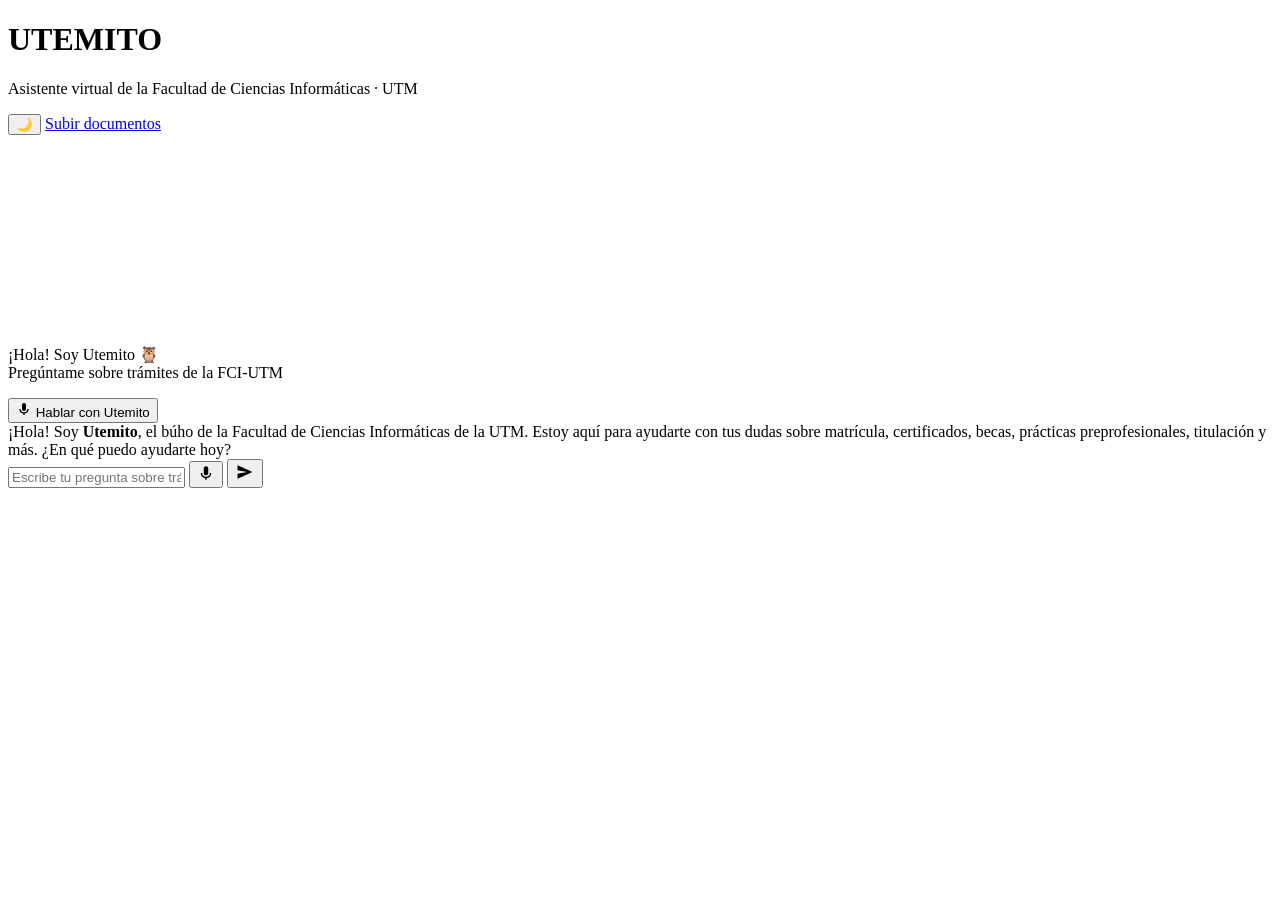
==== frontend/index.html @ cf1ff5ad "Proyecto Utemito" ====
<!DOCTYPE html>
<html lang="es">
<head>
<meta charset="UTF-8">
<meta name="viewport" content="width=device-width, initial-scale=1.0">
<title>Utemito - Asistente Virtual FCI-UTM</title>
<script>
  // Aplica el tema guardado ANTES de pintar la pagina, para evitar el
  // parpadeo de claro->oscuro al recargar con el modo oscuro activado.
  try {
    if (localStorage.getItem('utemito_theme') === 'dark') {
      document.documentElement.setAttribute('data-theme', 'dark');
    }
  } catch (e) {}
</script>
<link rel="stylesheet" href="/css/style.css?v=6">
</head>
<body>

<div class="app">

  <header class="app-header">
    <div class="header-info">
      <h1>UTEMITO</h1>
      <p>Asistente virtual de la Facultad de Ciencias Informáticas · UTM</p>
    </div>
    <div class="header-actions">
      <button type="button" id="themeToggleBtn" class="header-link theme-toggle-btn" aria-label="Cambiar a modo oscuro" title="Cambiar a modo oscuro">🌙</button>
      <a href="/admin" class="header-link">Subir documentos</a>
    </div>
  </header>

  <main class="chat-layout">

    <aside class="avatar-panel">
      <div class="avatar-wrap" id="avatarWrap">
        <video id="buhoVideo" class="buho-video" width="190" height="190" autoplay muted playsinline preload="auto" poster="/animaciones/poster.jpg"></video>
      </div>
      <p class="avatar-caption" id="avatarCaption">¡Hola! Soy Utemito 🦉<br>Pregúntame sobre trámites de la FCI-UTM</p>

      <button type="button" class="voice-mode-btn" id="voiceModeBtn">
        <svg viewBox="0 0 24 24" width="16" height="16" fill="currentColor"><path d="M12 15a3 3 0 0 0 3-3V6a3 3 0 0 0-6 0v6a3 3 0 0 0 3 3zm5-3a5 5 0 0 1-10 0H5a7 7 0 0 0 6 6.92V21h2v-2.08A7 7 0 0 0 19 12h-2z"/></svg>
        <span id="voiceModeLabel">Hablar con Utemito</span>
      </button>
      <p class="voice-mode-hint" id="voiceModeHint" hidden></p>
    </aside>

    <section class="chat-panel">
      <div class="messages" id="messages">
        <div class="msg msg-bot">
          <div class="bubble">
            ¡Hola! Soy <strong>Utemito</strong>, el búho de la Facultad de Ciencias Informáticas de la UTM.
            Estoy aquí para ayudarte con tus dudas sobre matrícula, certificados, becas, prácticas
            preprofesionales, titulación y más. ¿En qué puedo ayudarte hoy?
          </div>
        </div>
      </div>

      <form class="chat-input" id="chatForm" autocomplete="off">
        <input type="text" id="chatInput" placeholder="Escribe tu pregunta sobre trámites de la FCI..." maxlength="500" />
        <button type="button" id="micBtn" aria-label="Preguntar por voz" title="Preguntar por voz">
          <svg viewBox="0 0 24 24" width="18" height="18" fill="currentColor">
            <path d="M12 15a3 3 0 0 0 3-3V6a3 3 0 0 0-6 0v6a3 3 0 0 0 3 3zm5-3a5 5 0 0 1-10 0H5a7 7 0 0 0 6 6.92V21h2v-2.08A7 7 0 0 0 19 12h-2z"/>
          </svg>
        </button>
        <button type="submit" id="sendBtn" aria-label="Enviar">
          <svg viewBox="0 0 24 24" width="20" height="20" fill="none">
            <path d="M3 20l18-8L3 4v6l12 2-12 2v6z" fill="currentColor"/>
          </svg>
        </button>
      </form>
    </section>

  </main>
</div>

<script src="/js/chat.js?v=8"></script>
</body>
</html>
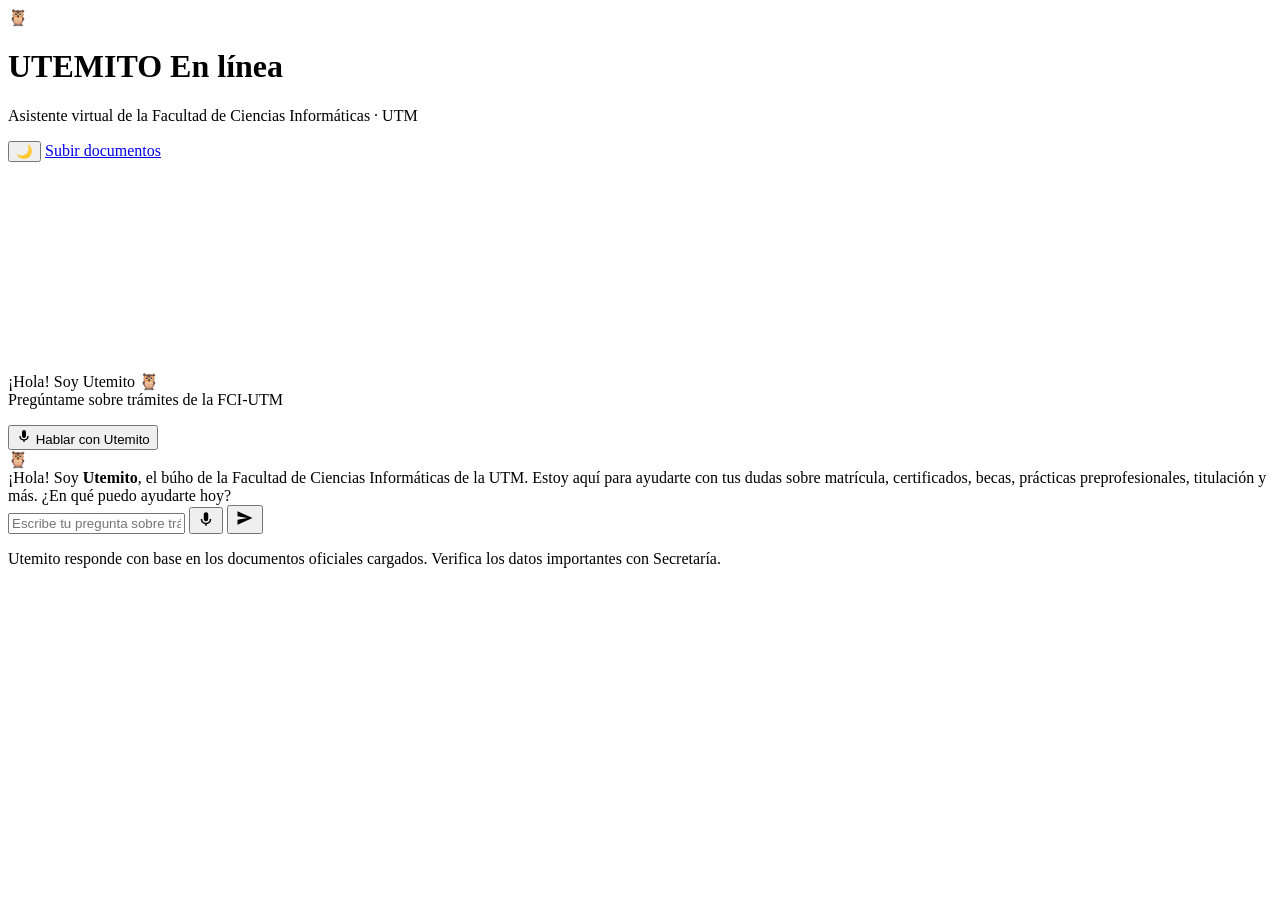
==== commit be62cf11: "Rediseña la interfaz del chat con animaciones Fondo con auroras, tarjetas de vidrio, anillo y ondas " ====
--- a/frontend/index.html
+++ b/frontend/index.html
@@ -3,6 +3,7 @@
 <head>
 <meta charset="UTF-8">
 <meta name="viewport" content="width=device-width, initial-scale=1.0">
+<meta name="theme-color" content="#00983d">
 <title>Utemito - Asistente Virtual FCI-UTM</title>
 <script>
   // Aplica el tema guardado ANTES de pintar la pagina, para evitar el
@@ -13,15 +14,18 @@
     }
   } catch (e) {}
 </script>
-<link rel="stylesheet" href="/css/style.css?v=6">
+<link rel="stylesheet" href="/css/style.css?v=7">
 </head>
 <body>
+
+<div class="fondo-vivo" aria-hidden="true"><span></span><span></span><span></span></div>
 
 <div class="app">
 
   <header class="app-header">
+    <div class="brand-mark" aria-hidden="true">🦉</div>
     <div class="header-info">
-      <h1>UTEMITO</h1>
+      <h1>UTEMITO <span class="estado-en-linea"><i></i>En línea</span></h1>
       <p>Asistente virtual de la Facultad de Ciencias Informáticas · UTM</p>
     </div>
     <div class="header-actions">
@@ -33,9 +37,12 @@
   <main class="chat-layout">
 
     <aside class="avatar-panel">
-      <div class="avatar-wrap" id="avatarWrap">
-        <video id="buhoVideo" class="buho-video" width="190" height="190" autoplay muted playsinline preload="auto" poster="/animaciones/poster.jpg"></video>
+      <div class="avatar-stage">
+        <div class="avatar-wrap" id="avatarWrap">
+          <video id="buhoVideo" class="buho-video" width="190" height="190" autoplay muted playsinline preload="auto" poster="/animaciones/poster.jpg"></video>
+        </div>
       </div>
+      <div class="onda-voz" aria-hidden="true"><i></i><i></i><i></i><i></i><i></i><i></i><i></i></div>
       <p class="avatar-caption" id="avatarCaption">¡Hola! Soy Utemito 🦉<br>Pregúntame sobre trámites de la FCI-UTM</p>
 
       <button type="button" class="voice-mode-btn" id="voiceModeBtn">
@@ -46,12 +53,16 @@
     </aside>
 
     <section class="chat-panel">
-      <div class="messages" id="messages">
+      <div class="messages" id="messages" aria-live="polite">
         <div class="msg msg-bot">
-          <div class="bubble">
-            ¡Hola! Soy <strong>Utemito</strong>, el búho de la Facultad de Ciencias Informáticas de la UTM.
-            Estoy aquí para ayudarte con tus dudas sobre matrícula, certificados, becas, prácticas
-            preprofesionales, titulación y más. ¿En qué puedo ayudarte hoy?
+          <div class="msg-avatar" aria-hidden="true">🦉</div>
+          <div class="msg-content">
+            <div class="bubble">
+              ¡Hola! Soy <strong>Utemito</strong>, el búho de la Facultad de Ciencias Informáticas de la UTM.
+              Estoy aquí para ayudarte con tus dudas sobre matrícula, certificados, becas, prácticas
+              preprofesionales, titulación y más. ¿En qué puedo ayudarte hoy?
+            </div>
+            <div class="sugerencias" id="sugerencias"></div>
           </div>
         </div>
       </div>
@@ -69,11 +80,12 @@
           </svg>
         </button>
       </form>
+      <p class="aviso-legal">Utemito responde con base en los documentos oficiales cargados. Verifica los datos importantes con Secretaría.</p>
     </section>
 
   </main>
 </div>
 
-<script src="/js/chat.js?v=8"></script>
+<script src="/js/chat.js?v=9"></script>
 </body>
 </html>
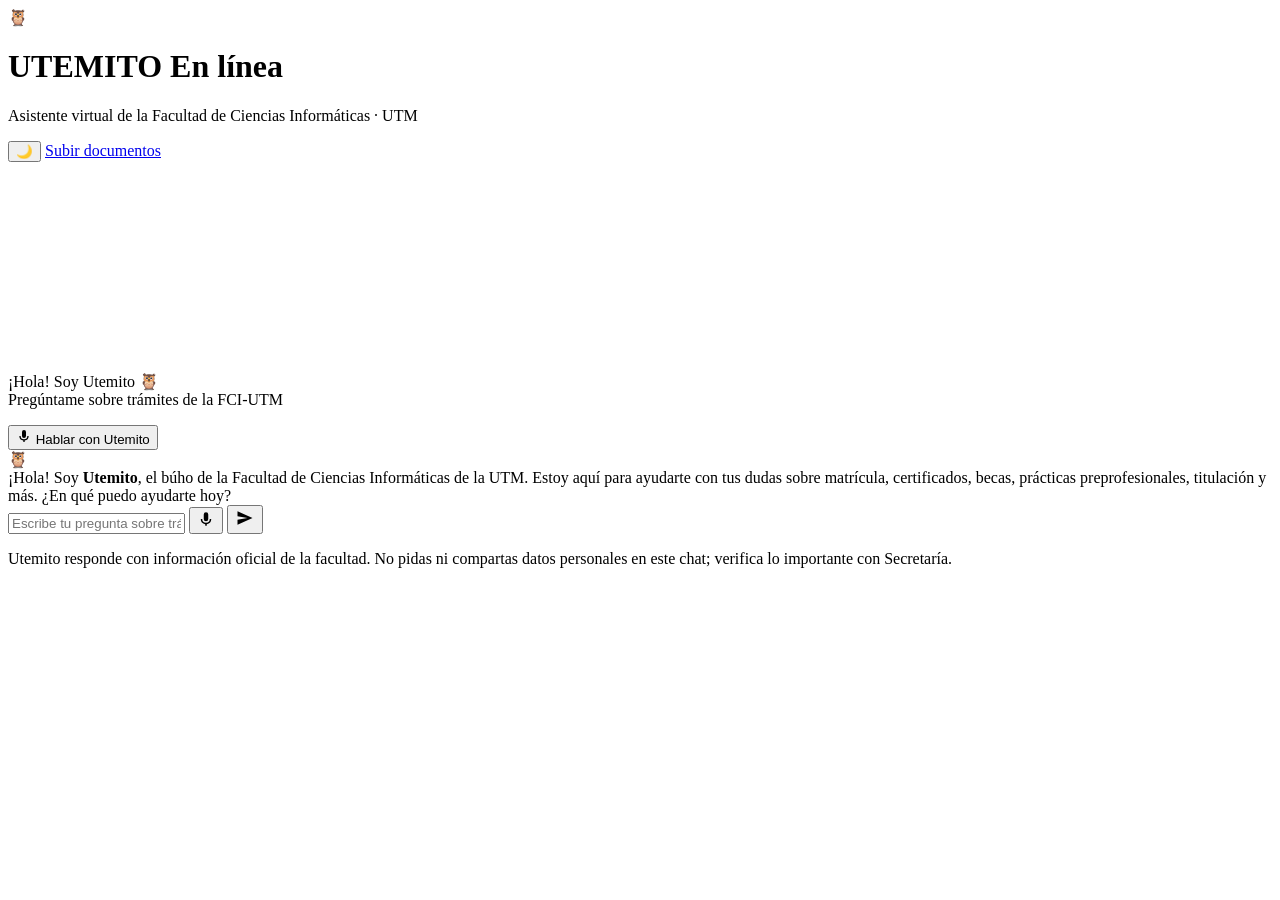
==== commit aa191bde: "Agrega seguridad y privacidad al chat: bloqueo de datos personales, antiinyeccion y limite de tasa -" ====
--- a/frontend/index.html
+++ b/frontend/index.html
@@ -80,12 +80,12 @@
           </svg>
         </button>
       </form>
-      <p class="aviso-legal">Utemito responde con base en los documentos oficiales cargados. Verifica los datos importantes con Secretaría.</p>
+      <p class="aviso-legal">Utemito responde con información oficial de la facultad. No pidas ni compartas datos personales en este chat; verifica lo importante con Secretaría.</p>
     </section>
 
   </main>
 </div>
 
-<script src="/js/chat.js?v=9"></script>
+<script src="/js/chat.js?v=10"></script>
 </body>
 </html>
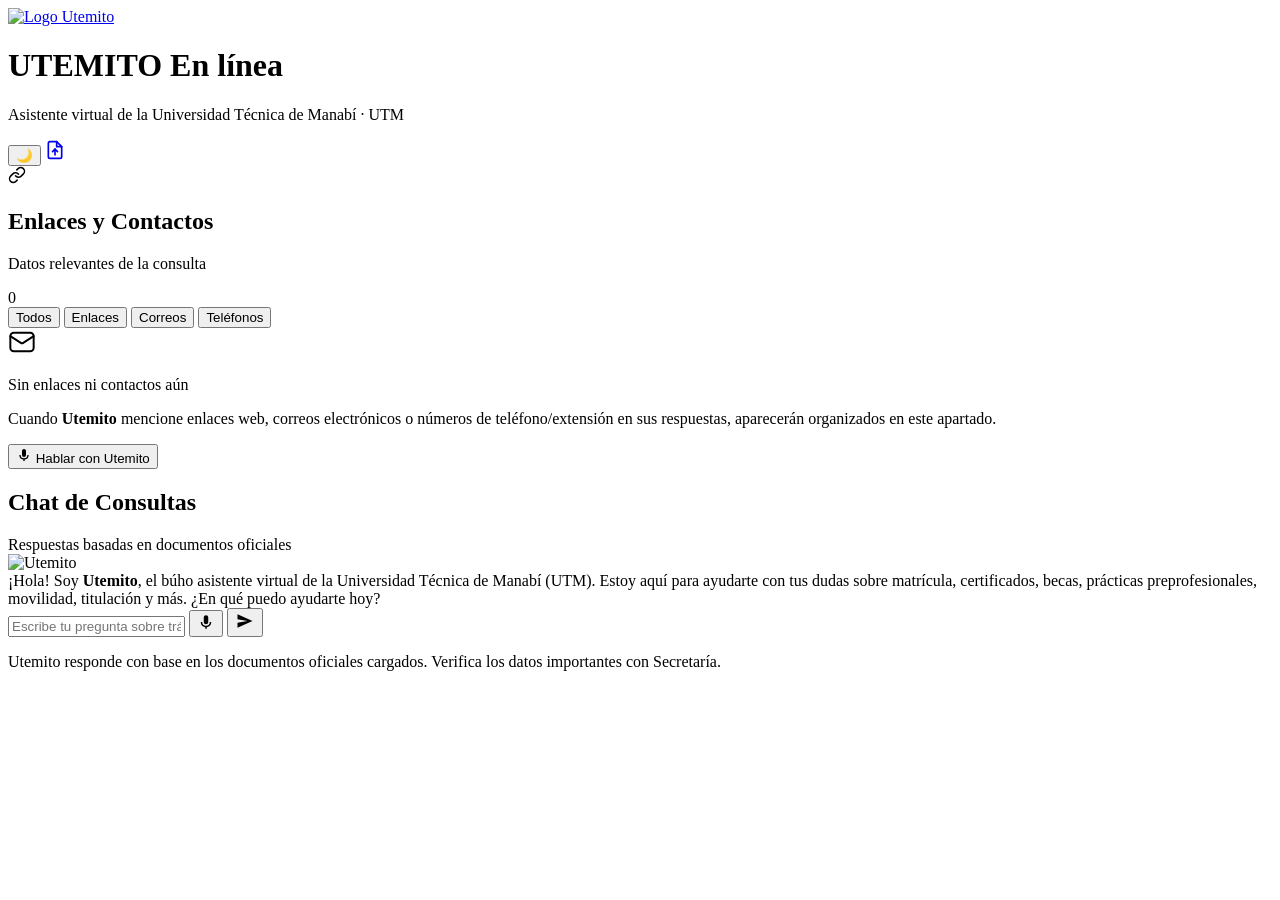
==== commit d875037c: "arreglos app" ====
--- a/frontend/index.html
+++ b/frontend/index.html
@@ -4,7 +4,7 @@
 <meta charset="UTF-8">
 <meta name="viewport" content="width=device-width, initial-scale=1.0">
 <meta name="theme-color" content="#00983d">
-<title>Utemito - Asistente Virtual FCI-UTM</title>
+<title>Utemito - Asistente Virtual UTM</title>
 <script>
   // Aplica el tema guardado ANTES de pintar la pagina, para evitar el
   // parpadeo de claro->oscuro al recargar con el modo oscuro activado.
@@ -14,7 +14,7 @@
     }
   } catch (e) {}
 </script>
-<link rel="stylesheet" href="/css/style.css?v=7">
+<link rel="stylesheet" href="/css/style.css?v=14">
 </head>
 <body>
 
@@ -23,52 +23,117 @@
 <div class="app">
 
   <header class="app-header">
-    <div class="brand-mark" aria-hidden="true">🦉</div>
+    <a href="/" class="brand-mark" aria-label="Inicio Utemito" title="Utemito · UTM">
+      <img src="/logo.jpeg" alt="Logo Utemito" />
+    </a>
     <div class="header-info">
       <h1>UTEMITO <span class="estado-en-linea"><i></i>En línea</span></h1>
-      <p>Asistente virtual de la Facultad de Ciencias Informáticas · UTM</p>
+      <p>Asistente virtual de la Universidad Técnica de Manabí · UTM</p>
     </div>
     <div class="header-actions">
-      <button type="button" id="themeToggleBtn" class="header-link theme-toggle-btn" aria-label="Cambiar a modo oscuro" title="Cambiar a modo oscuro">🌙</button>
-      <a href="/admin" class="header-link">Subir documentos</a>
+      <button type="button" id="themeToggleBtn" class="header-link header-icon-btn theme-toggle-btn" aria-label="Cambiar a modo oscuro" title="Cambiar a modo oscuro">🌙</button>
+      <a href="/admin" class="header-link header-icon-btn upload-nav-btn" aria-label="Subir documento / Administración" title="Subir documento (Panel de administración)">
+        <svg viewBox="0 0 24 24" width="20" height="20" fill="none" stroke="currentColor" stroke-width="2" stroke-linecap="round" stroke-linejoin="round" aria-hidden="true">
+          <path d="M14 2H6a2 2 0 0 0-2 2v16a2 2 0 0 0 2 2h12a2 2 0 0 0 2-2V8z"/>
+          <polyline points="14 2 14 8 20 8"/>
+          <line x1="12" y1="18" x2="12" y2="11"/>
+          <polyline points="9 14 12 11 15 14"/>
+        </svg>
+      </a>
     </div>
   </header>
 
   <main class="chat-layout">
 
-    <aside class="avatar-panel">
-      <div class="avatar-stage">
-        <div class="avatar-wrap" id="avatarWrap">
-          <video id="buhoVideo" class="buho-video" width="190" height="190" autoplay muted playsinline preload="auto" poster="/animaciones/poster.jpg"></video>
+    <!-- COLUMNA IZQUIERDA: Apartado de enlaces, correos y telefonos -->
+    <aside class="recursos-panel" id="recursosPanel" aria-label="Enlaces, correos y teléfonos">
+      <div class="panel-head">
+        <div class="panel-head-title">
+          <span class="panel-head-icon" aria-hidden="true">
+            <svg viewBox="0 0 24 24" width="18" height="18" fill="none" stroke="currentColor" stroke-width="2" stroke-linecap="round" stroke-linejoin="round">
+              <path d="M10 13a5 5 0 0 0 7.54.54l3-3a5 5 0 0 0-7.07-7.07l-1.72 1.71"/>
+              <path d="M14 11a5 5 0 0 0-7.54-.54l-3 3a5 5 0 0 0 7.07 7.07l1.71-1.71"/>
+            </svg>
+          </span>
+          <div>
+            <h2>Enlaces y Contactos</h2>
+            <p>Datos relevantes de la consulta</p>
+          </div>
+        </div>
+        <div class="panel-head-actions">
+          <span class="recursos-badge" id="recursosCount" title="Total de datos extraídos">0</span>
+          <button type="button" class="recursos-clear-btn" id="clearRecursosBtn" title="Limpiar lista" hidden>Limpiar</button>
         </div>
       </div>
-      <div class="onda-voz" aria-hidden="true"><i></i><i></i><i></i><i></i><i></i><i></i><i></i></div>
-      <p class="avatar-caption" id="avatarCaption">¡Hola! Soy Utemito 🦉<br>Pregúntame sobre trámites de la FCI-UTM</p>
 
-      <button type="button" class="voice-mode-btn" id="voiceModeBtn">
-        <svg viewBox="0 0 24 24" width="16" height="16" fill="currentColor"><path d="M12 15a3 3 0 0 0 3-3V6a3 3 0 0 0-6 0v6a3 3 0 0 0 3 3zm5-3a5 5 0 0 1-10 0H5a7 7 0 0 0 6 6.92V21h2v-2.08A7 7 0 0 0 19 12h-2z"/></svg>
-        <span id="voiceModeLabel">Hablar con Utemito</span>
-      </button>
-      <p class="voice-mode-hint" id="voiceModeHint" hidden></p>
+      <div class="recursos-filters" id="recursosFilters" role="tablist" aria-label="Filtrar datos">
+        <button type="button" class="recurso-filter active" data-filter="todos">Todos</button>
+        <button type="button" class="recurso-filter" data-filter="enlace">Enlaces</button>
+        <button type="button" class="recurso-filter" data-filter="correo">Correos</button>
+        <button type="button" class="recurso-filter" data-filter="telefono">Teléfonos</button>
+      </div>
+
+      <div class="recursos-list" id="recursosList" aria-live="polite">
+        <div class="recursos-empty" id="recursosEmpty">
+          <div class="recursos-empty-icon" aria-hidden="true">
+            <svg viewBox="0 0 24 24" width="28" height="28" fill="none" stroke="currentColor" stroke-width="1.7" stroke-linecap="round" stroke-linejoin="round">
+              <rect x="2" y="4" width="20" height="16" rx="3"/>
+              <path d="m22 7-8.97 5.7a1.94 1.94 0 0 1-2.06 0L2 7"/>
+            </svg>
+          </div>
+          <p class="recursos-empty-title">Sin enlaces ni contactos aún</p>
+          <p class="recursos-empty-desc">
+            Cuando <strong>Utemito</strong> mencione enlaces web, correos electrónicos o números de teléfono/extensión en sus respuestas, aparecerán organizados en este apartado.
+          </p>
+        </div>
+      </div>
     </aside>
 
-    <section class="chat-panel">
+    <!-- COLUMNA CENTRAL: Avatar 3D centrado con estante de libros (biblioteca) -->
+    <section class="avatar-panel" aria-label="Avatar 3D de Utemito">
+      <div class="avatar-stage library-stage" id="libraryStage">
+        <div class="avatar-wrap" id="avatarWrap" role="img" aria-label="Avatar 3D de Utemito"></div>
+      </div>
+
+      <div class="onda-voz" aria-hidden="true"><i></i><i></i><i></i><i></i><i></i><i></i><i></i></div>
+      <p class="avatar-caption" id="avatarCaption"></p>
+
+      <div class="avatar-controls">
+        <button type="button" class="voice-mode-btn" id="voiceModeBtn">
+          <svg viewBox="0 0 24 24" width="16" height="16" fill="currentColor"><path d="M12 15a3 3 0 0 0 3-3V6a3 3 0 0 0-6 0v6a3 3 0 0 0 3 3zm5-3a5 5 0 0 1-10 0H5a7 7 0 0 0 6 6.92V21h2v-2.08A7 7 0 0 0 19 12h-2z"/></svg>
+          <span id="voiceModeLabel">Hablar con Utemito</span>
+        </button>
+      </div>
+      <p class="voice-mode-hint" id="voiceModeHint" hidden></p>
+    </section>
+
+    <!-- COLUMNA DERECHA: Chat de texto -->
+    <section class="chat-panel" aria-label="Chat de texto con Utemito">
+      <div class="chat-panel-head">
+        <div class="chat-panel-title">
+          <span class="chat-panel-dot"></span>
+          <h2>Chat de Consultas</h2>
+        </div>
+        <span class="chat-panel-sub">Respuestas basadas en documentos oficiales</span>
+      </div>
+
       <div class="messages" id="messages" aria-live="polite">
         <div class="msg msg-bot">
-          <div class="msg-avatar" aria-hidden="true">🦉</div>
+          <div class="msg-avatar" aria-hidden="true">
+            <img src="/logo.jpeg" alt="Utemito" />
+          </div>
           <div class="msg-content">
             <div class="bubble">
-              ¡Hola! Soy <strong>Utemito</strong>, el búho de la Facultad de Ciencias Informáticas de la UTM.
+              ¡Hola! Soy <strong>Utemito</strong>, el búho asistente virtual de la Universidad Técnica de Manabí (UTM).
               Estoy aquí para ayudarte con tus dudas sobre matrícula, certificados, becas, prácticas
-              preprofesionales, titulación y más. ¿En qué puedo ayudarte hoy?
+              preprofesionales, movilidad, titulación y más. ¿En qué puedo ayudarte hoy?
             </div>
-            <div class="sugerencias" id="sugerencias"></div>
           </div>
         </div>
       </div>
 
       <form class="chat-input" id="chatForm" autocomplete="off">
-        <input type="text" id="chatInput" placeholder="Escribe tu pregunta sobre trámites de la FCI..." maxlength="500" />
+        <input type="text" id="chatInput" placeholder="Escribe tu pregunta sobre trámites de la UTM..." maxlength="500" />
         <button type="button" id="micBtn" aria-label="Preguntar por voz" title="Preguntar por voz">
           <svg viewBox="0 0 24 24" width="18" height="18" fill="currentColor">
             <path d="M12 15a3 3 0 0 0 3-3V6a3 3 0 0 0-6 0v6a3 3 0 0 0 3 3zm5-3a5 5 0 0 1-10 0H5a7 7 0 0 0 6 6.92V21h2v-2.08A7 7 0 0 0 19 12h-2z"/>
@@ -80,12 +145,14 @@
           </svg>
         </button>
       </form>
-      <p class="aviso-legal">Utemito responde con información oficial de la facultad. No pidas ni compartas datos personales en este chat; verifica lo importante con Secretaría.</p>
+      <p class="aviso-legal">Utemito responde con base en los documentos oficiales cargados. Verifica los datos importantes con Secretaría.</p>
     </section>
 
   </main>
 </div>
 
-<script src="/js/chat.js?v=10"></script>
+<script src="/js/three.min.js"></script>
+<script src="/js/avatar3d.js?v=28"></script>
+<script src="/js/chat.js?v=28"></script>
 </body>
 </html>
